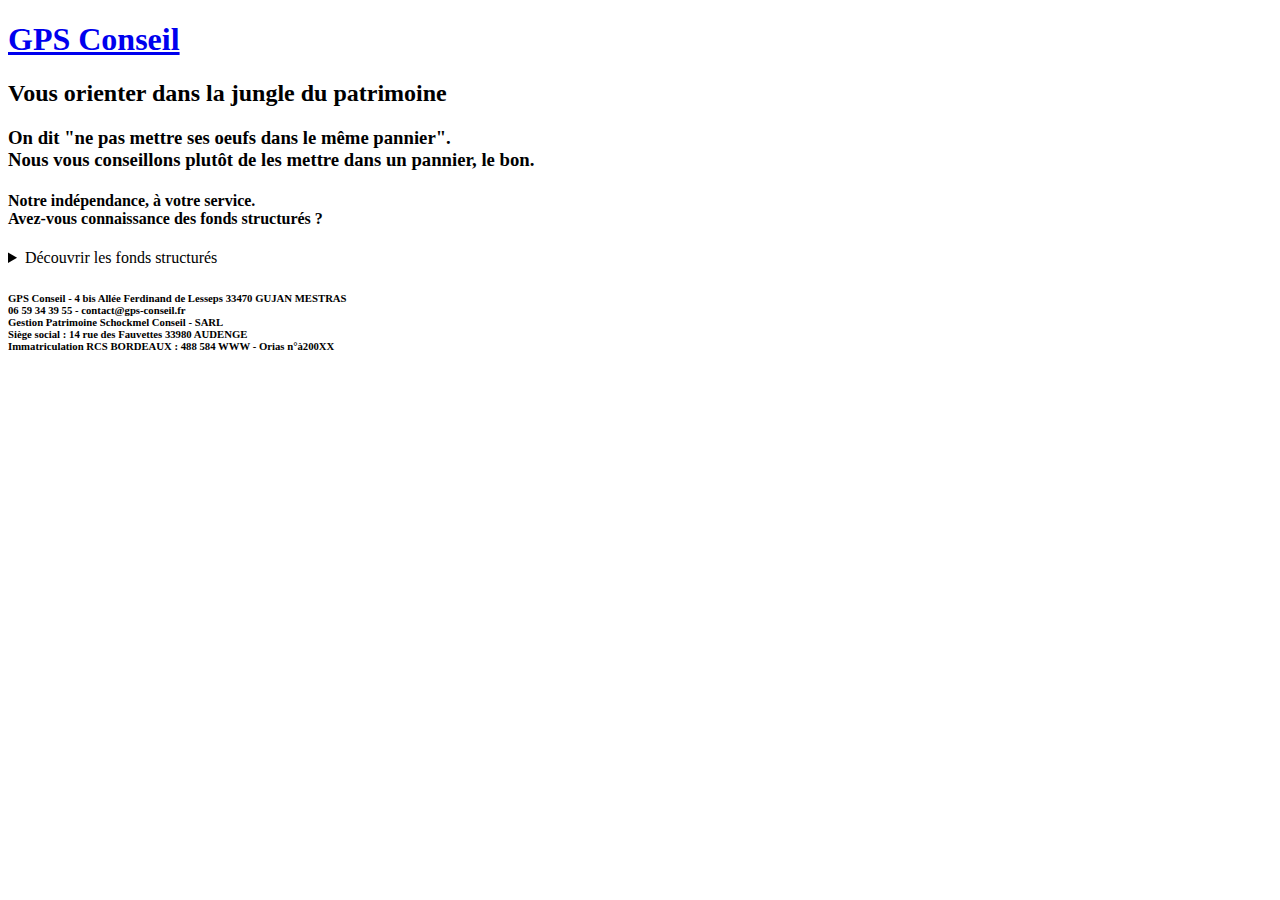
==== epargne.html @ 16977bf2 "Evolution des pages HTML, et ajout contenu" ====
<!DOCTYPE html>
<html>
  <head>
    <meta charset="utf-8">
    <meta name="viewport" content="width=device-width, initial-scale=1">
    <title>GPS Conseil</title>

    <!-- Style CSS -->
    <link rel="stylesheet" href="src/css/main.css">
    <!--Style CSS -->
  </head>


  <body>
    <header>
        <a href="index.html"><h1 class="logo">GPS Conseil</h1></a>
        <h2 class="slogant">Vous orienter dans la jungle du patrimoine</h2>
    </header>
    <div>
        <!--<img src="src/img/bg.jpg" alt="Description" class="img">-->
    </div>
    <div role="comment">
        <h3>
            On dit "ne pas mettre ses oeufs dans le même pannier".<br>
            Nous vous conseillons plutôt de les mettre dans un pannier, le bon.
        </h3>
        <h4>
            Notre indépendance, à votre service.<br>
            Avez-vous connaissance des fonds structurés ?<br>
        </h4>
        <details>
            <summary>Découvrir les fonds structurés</summary>
            <p>
            Principales caractérisques :</p>
            <ul>
                <li>Vous en connaissez à l’avance toutes les caractéristiques.</li>
                <li>Sa performance est fixée à l’avance.</li>
                <li>Le capital est totalement ou partiellement protégé.</li>
            </ul>
            <a href="https://www.amf-france.org/fr/espace-epargnants/comprendre-les-produits-financiers/placements-collectifs/les-placements-formule-ce-quil-faut-savoir-avant-dinvestir">Article AMF</a><br>
            <a href="#">Exemple de produit structuré</a>
        </details>
    </div>

    <footer>
        <h6>GPS Conseil - <adress>4 bis Allée Ferdinand de Lesseps 33470 GUJAN MESTRAS</adress><br>
        06 59 34 39 55 - contact@gps-conseil.fr<br>
        Gestion Patrimoine Schockmel Conseil - SARL<br> 
        Siège social : 14 rue des Fauvettes 33980 AUDENGE <br>
        Immatriculation RCS BORDEAUX : 488 584 WWW - Orias n°à200XX</h6>
    </footer>


  </body>
</html>
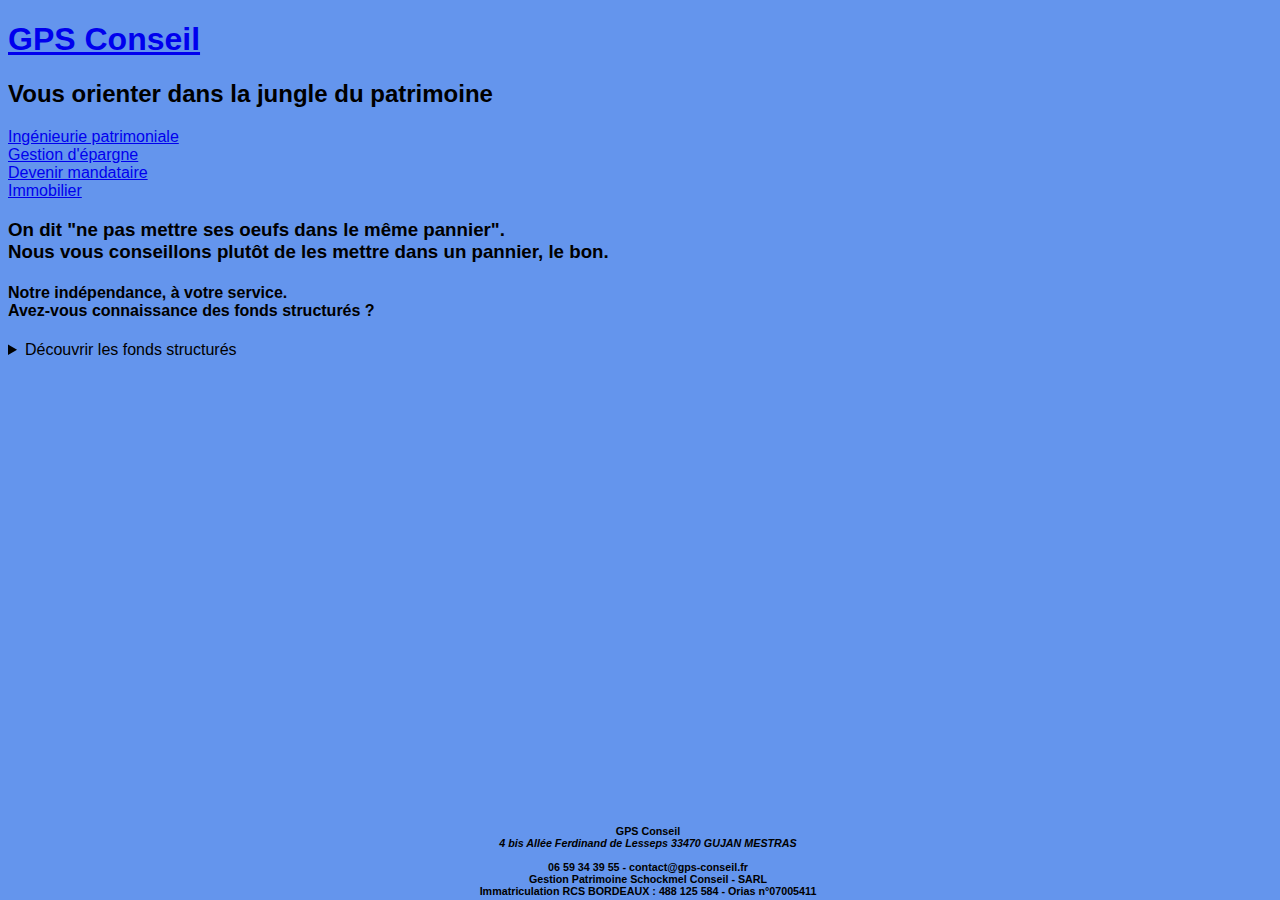
==== commit 2cb96813: "Ajout de propriétés CSS, Font, Backgroundcolor. Début expérience flexbox css" ====
--- a/epargne.html
+++ b/epargne.html
@@ -1,55 +1,57 @@
-<!DOCTYPE html>
-<html>
-  <head>
-    <meta charset="utf-8">
-    <meta name="viewport" content="width=device-width, initial-scale=1">
-    <title>GPS Conseil</title>
-
-    <!-- Style CSS -->
-    <link rel="stylesheet" href="src/css/main.css">
-    <!--Style CSS -->
-  </head>
-
-
-  <body>
-    <header>
-        <a href="index.html"><h1 class="logo">GPS Conseil</h1></a>
-        <h2 class="slogant">Vous orienter dans la jungle du patrimoine</h2>
-    </header>
-    <div>
-        <!--<img src="src/img/bg.jpg" alt="Description" class="img">-->
-    </div>
-    <div role="comment">
-        <h3>
-            On dit "ne pas mettre ses oeufs dans le même pannier".<br>
-            Nous vous conseillons plutôt de les mettre dans un pannier, le bon.
-        </h3>
-        <h4>
-            Notre indépendance, à votre service.<br>
-            Avez-vous connaissance des fonds structurés ?<br>
-        </h4>
-        <details>
-            <summary>Découvrir les fonds structurés</summary>
-            <p>
-            Principales caractérisques :</p>
-            <ul>
-                <li>Vous en connaissez à l’avance toutes les caractéristiques.</li>
-                <li>Sa performance est fixée à l’avance.</li>
-                <li>Le capital est totalement ou partiellement protégé.</li>
-            </ul>
-            <a href="https://www.amf-france.org/fr/espace-epargnants/comprendre-les-produits-financiers/placements-collectifs/les-placements-formule-ce-quil-faut-savoir-avant-dinvestir">Article AMF</a><br>
-            <a href="#">Exemple de produit structuré</a>
-        </details>
-    </div>
-
-    <footer>
-        <h6>GPS Conseil - <adress>4 bis Allée Ferdinand de Lesseps 33470 GUJAN MESTRAS</adress><br>
-        06 59 34 39 55 - contact@gps-conseil.fr<br>
-        Gestion Patrimoine Schockmel Conseil - SARL<br> 
-        Siège social : 14 rue des Fauvettes 33980 AUDENGE <br>
-        Immatriculation RCS BORDEAUX : 488 584 WWW - Orias n°à200XX</h6>
-    </footer>
-
-
-  </body>
+<!DOCTYPE html>
+<html>
+  <head>
+    <meta charset="utf-8">
+    <meta name="viewport" content="width=device-width, initial-scale=1">
+    <title>GPS Conseil</title>
+
+    <!-- Style CSS -->
+    <link rel="stylesheet" href="src/css/main.css">
+    <!--Style CSS -->
+  </head>
+
+
+  <body>
+    <header>
+        <a href="index.html"><h1 class="logo">GPS Conseil</h1></a>
+        <h2 class="slogant">Vous orienter dans la jungle du patrimoine</h2>
+        <nav>
+            <li><a href="ingenieurie.html">Ingénieurie patrimoniale</a></li>
+            <li><a href="epargne.html">Gestion d'épargne</a></li>
+            <li><a href="#">Devenir mandataire</a></li>
+            <li><a href="#">Immobilier</a></li>
+          </nav>
+    </header>
+    
+    <div role="comment">
+        <h3>
+            On dit "ne pas mettre ses oeufs dans le même pannier".<br>
+            Nous vous conseillons plutôt de les mettre dans un pannier, le bon.
+        </h3>
+        <h4>
+            Notre indépendance, à votre service.<br>
+            Avez-vous connaissance des fonds structurés ?<br>
+        </h4>
+        <details>
+            <summary>Découvrir les fonds structurés</summary>
+            <p>
+            Principales caractérisques :</p>
+            <ul>
+                <li>Vous en connaissez à l’avance toutes les caractéristiques.</li>
+                <li>Sa performance est fixée à l’avance.</li>
+                <li>Le capital est totalement ou partiellement protégé.</li>
+            </ul>
+            <a href="https://www.amf-france.org/fr/espace-epargnants/comprendre-les-produits-financiers/placements-collectifs/les-placements-formule-ce-quil-faut-savoir-avant-dinvestir">Article AMF</a><br>
+            <a href="#">Exemple de produit structuré</a>
+        </details>
+    </div>
+
+    <footer aria-hidden>
+        <h6>GPS Conseil<address>4 bis Allée Ferdinand de Lesseps 33470 GUJAN MESTRAS</address><br>
+        06 59 34 39 55 - contact@gps-conseil.fr<br>
+        Gestion Patrimoine Schockmel Conseil - SARL<br> 
+        Immatriculation RCS BORDEAUX : 488 125 584 - Orias n°07005411</h6>
+    </footer>
+
+  </body>
 </html>--- a/src/css/main.css
+++ b/src/css/main.css
@@ -0,0 +1,23 @@
+body {
+    background-color: cornflowerblue;
+    font-family: 'Nunito', sans-serif;
+
+}
+
+
+li {
+    display:block;
+}
+
+
+.logo, .slogant {
+    position: relative;
+}
+
+footer {
+    position: absolute;
+    bottom: 0;
+    width:100%;
+    height:100px;
+    text-align: center;
+}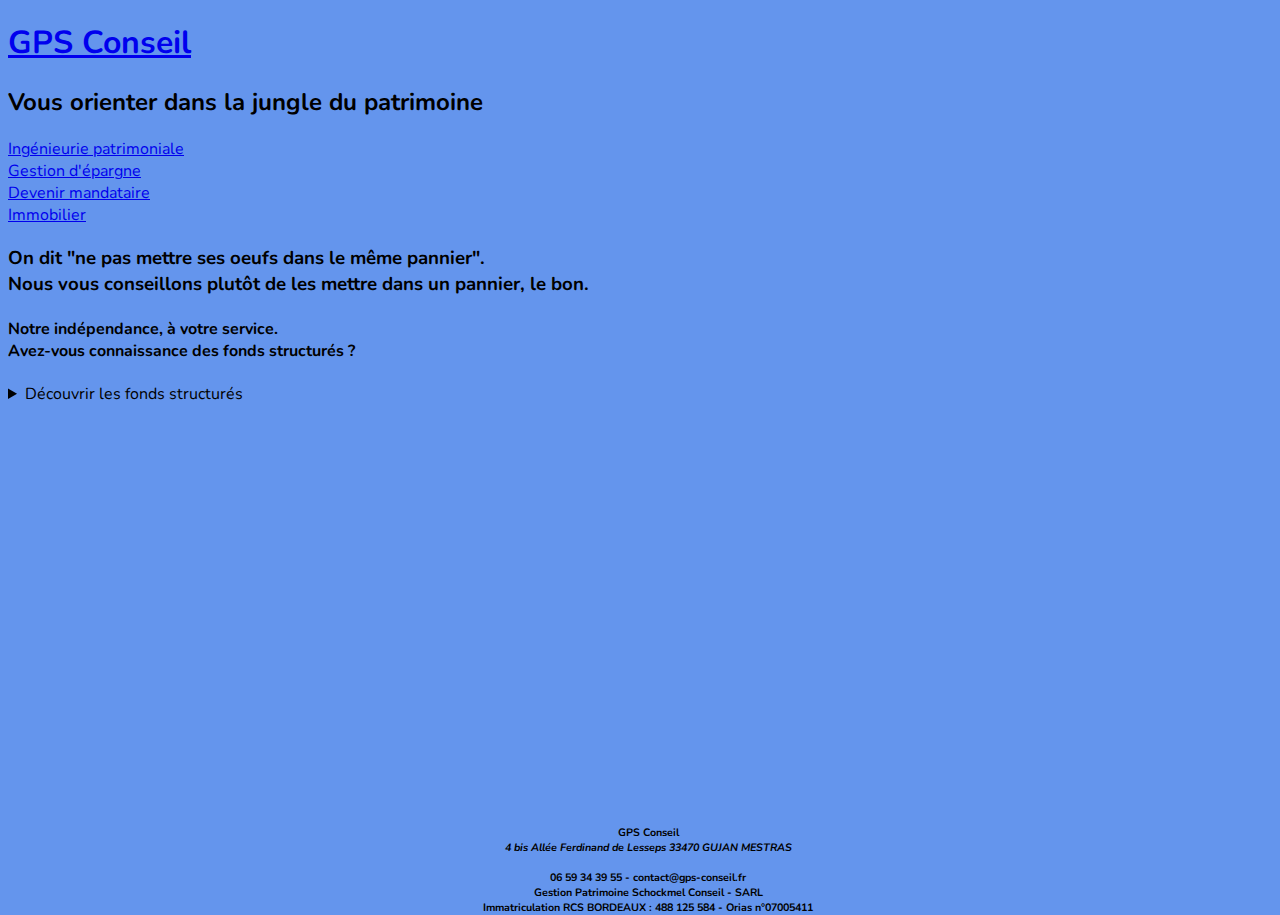
==== commit c680ee31: "Ajout de la flexbox, couleurs de distinctions, extension de la fonts sur les autres pages" ====
--- a/epargne.html
+++ b/epargne.html
@@ -7,6 +7,10 @@
 
     <!-- Style CSS -->
     <link rel="stylesheet" href="src/css/main.css">
+    <link rel="preconnect" href="https://fonts.googleapis.com">
+    <link rel="preconnect" href="https://fonts.gstatic.com" crossorigin>
+    <link href="https://fonts.googleapis.com/css2?family=Nunito&display=swap" rel="stylesheet">
+
     <!--Style CSS -->
   </head>
 
--- a/src/css/main.css
+++ b/src/css/main.css
@@ -14,10 +14,43 @@
     position: relative;
 }
 
+
+
+/* Flexbox */
+    .parent {
+    display: grid;
+    grid-template-columns: repeat(2, 1fr);
+    grid-template-rows: repeat(2, 1fr);
+    grid-column-gap: 20px;
+    grid-row-gap: 20px;
+    text-align: center;
+    }
+    
+    .div1 { 
+        grid-area: 1 / 1 / 2 / 2; 
+        background-color:aquamarine;
+        border-radius: 10px;
+
+    }
+    .div2 { grid-area: 1 / 2 / 2 / 3;
+        background-color:rgb(210, 255, 127);
+        border-radius: 10px; 
+    }
+    .div3 { grid-area: 2 / 1 / 3 / 2;
+        background-color:rgb(214, 127, 255);
+        border-radius: 10px; 
+    }
+    .div4 { grid-area: 2 / 2 / 3 / 3;
+        background-color:rgb(255, 127, 127);
+        border-radius: 10px; 
+    }
+/* Flexbox */
+/* Pied de page */
 footer {
     position: absolute;
     bottom: 0;
     width:100%;
     height:100px;
     text-align: center;
-}+}
+/* Pied de page */